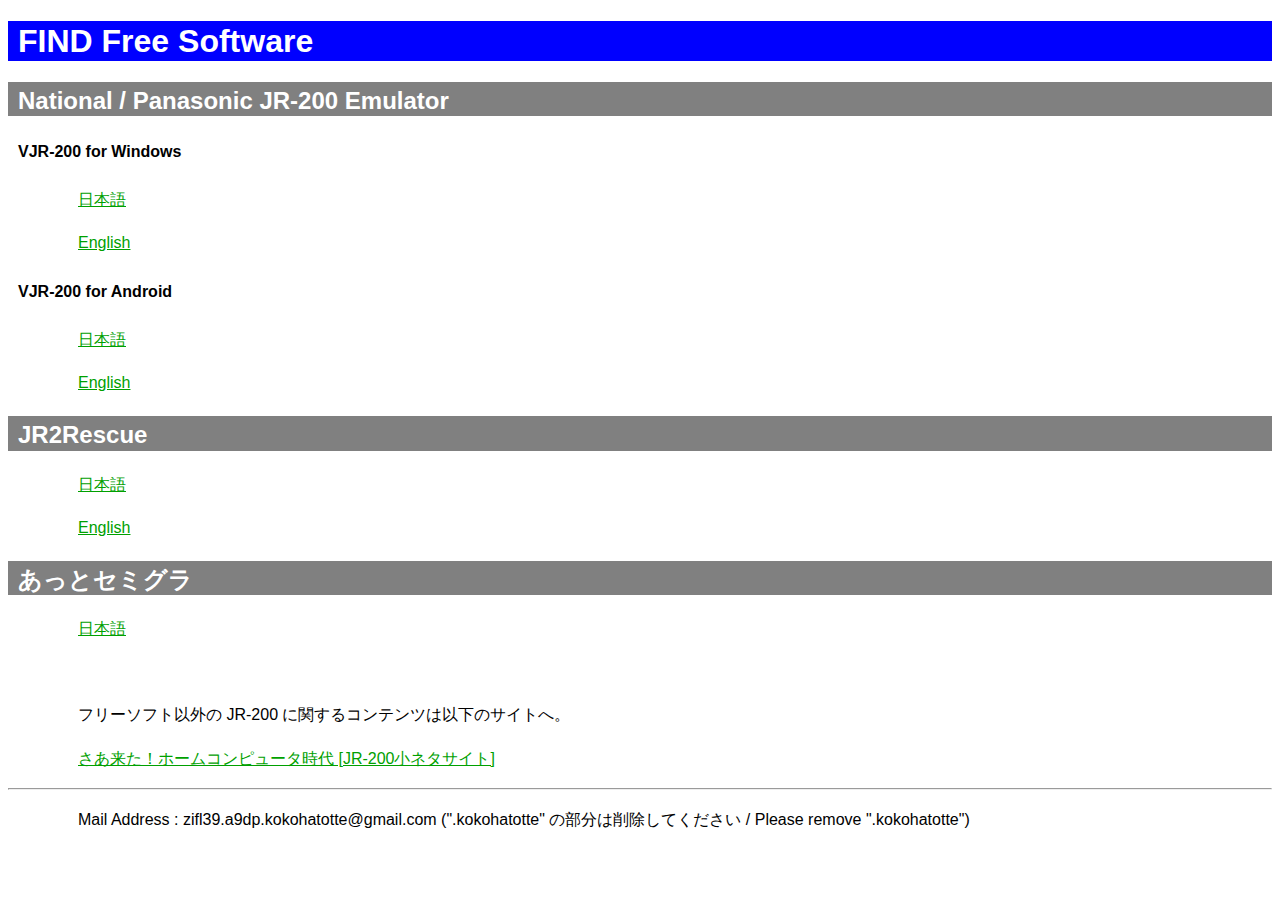
==== index.html @ 90e2a1a6 "20210302" ====
﻿<!DOCTYPE html>
<html>
<head>
<meta charset="UTF-8">
<meta http-equiv="content-language" content="ja">
<title>FIND Free Software</title>
<meta name="viewport" content="width=device-width,initial-scale=1.0">
<link rel="stylesheet" media="screen and (max-width:480px)" href="jr_m.css">
<link rel="stylesheet" media="screen and (min-width:481px)" href="jr.css">
</head>

<body>

<h1>FIND Free Software</h1>
<h2>National / Panasonic JR-200 Emulator</h2>
<h4>VJR-200 for Windows</h4>
<p><a href="vjr200.html">日本語</a></p>
<p><a href="vjr200_en.html">English</a></p>
<h4>VJR-200 for Android</h4>
<p><a href="vjr200android.html">日本語</a></p>
<p><a href="vjr200android_en.html">English</a></p>
<h2>JR2Rescue</h2>
<p><a href="jr2rescue.html">日本語</a></p>
<p><a href="jr2rescue_en.html">English</a></p>
<h2>あっとセミグラ</h2>
<p><a href="atsemigra.html">日本語</a></p>
<p>&nbsp;</p>
<p>フリーソフト以外の JR-200 に関するコンテンツは以下のサイトへ。</p>
<p><a href="http://www17.plala.or.jp/find_jr200/">さあ来た！ホームコンピュータ時代 
[JR-200小ネタサイト] </a></p>
<hr>
<p>Mail Address : zifl39.a9dp.kokohatotte@gmail.com (".kokohatotte" 
の部分は削除してください / Please remove ".kokohatotte")</p>


</body>

</html>
---- jr_m.css ----
h1 {color:blue; background:white; padding-left: 10px}
h2 {color:white; background:magenta; padding-left: 10px; margin-right:0%; }
h3 {color:white; background:green; margin-right:0%; padding-left: 10px;}
h4 {padding-left: 10px;}
body {line-height: 170%;}
p,li {margin-right:0%;}
table{margin-right:0%;border-style: solid;border-width: 2px;border-collapse: collapse;}
th,td,tr{border-style: solid;border-width: 1px}
b,strong{color:red}
A:active { color:red; }
A:hover {color: red; font-weight: bold}

.Navi {
	text-align:center;
	font-size:15pt;
}

.Youtube{ 
	position: relative;
	overflow: hidden;
	margin: 15px 0 20px 0; 
	padding-bottom: 50%; 
	padding-top: 65px; 
 }
 
.Youtube iframe { 
	width: 100%; 
	height: 100%; 
	position: absolute; 
	top: 0; 
	left: 0; 
}

.Left{
	padding-top:10px;
	padding-left:10px;
	padding-bottom:10px;
	border:solid 1px #000000;
	margin-bottom:30px;
	text-align:center;
}

.Right {
	padding-top:10px;
	padding-left:10px;
	padding-bottom:10px;
	border:solid 1px #000000;
	margin-bottom:30px;
	text-align:center;
}

.Center {
	clear: both;
	padding-top:10px;
	padding-left:10px;
	padding-bottom:10px;
	border:solid 1px #000000;
	margin-bottom:30px;
	text-align:center;
}

.ImageAround {
	margin-right:10px;
	margin-bottom:10px;
}

img {
    max-width: 100%;
    height: auto;
}

.CodeArea {
	border:solid 1px #000000;
	line-height: 110%;
	overflow-x: scroll;
}
---- jr.css ----
h1 {color:white; background:blue; padding-left: 10px; padding-top: 7px; padding-bottom: 5px;}
h2 {color:white; background:gray; padding-left: 10px; margin-right:0%;  padding-top: 5px; padding-bottom: 2px;}
h3 {color:white; background:green; margin-right:0%; padding-left: 10px; font-size:12pt; padding-top: 3px; padding-bottom: 2px;}
h4 {margin-right:5%; padding-left: 10px; font-size:12pt;}
body {color:black;background:white; font-size:12pt; line-height: 170%; font-family: "游ゴシック", "Yu Gothic", YuGothic, Verdana, "Hiragino Kaku Gothic ProN", Meiryo, sans-serif;font-weight: 500;}
p, table, li, .Left, .Center{margin-Left:70px;margin-right:0%; font-size:12pt; line-height: 170%; font-family: "游ゴシック", "Yu Gothic", YuGothic, Verdana, "Hiragino Kaku Gothic ProN", Meiryo, sans-serif;font-weight: 500;}
table{border-style: solid;border-width: 2px;border-collapse: collapse;margin-Left:70px;margin-right:0%; font-size:12pt; line-height: 170%; font-family: "游ゴシック", "Yu Gothic", YuGothic, Verdana, "Hiragino Kaku Gothic ProN", Meiryo, sans-serif;font-weight: 500;}
th,td,tr{border-style: solid;border-width: 1px;margin-Left:70px;margin-right:0%; font-size:12pt; line-height: 170%; font-family: "游ゴシック", "Yu Gothic", YuGothic, Verdana, "Hiragino Kaku Gothic ProN", Meiryo, sans-serif;font-weight: 500;}
.Right {margin-right:0%; font-size:12pt; line-height: 170%; font-family: "游ゴシック", "Yu Gothic", YuGothic, Verdana, "Hiragino Kaku Gothic ProN", Meiryo, sans-serif;font-weight: 500;}
b,strong{color:red}
A:link { color:#00A000; }
A:visited { color:#006000; }
A:active { color:red; }
A:hover {color: red; font-weight: bold}

.Main {
	clear: both;
	width: 900px;
}

.Images {
	width: 900px;
}

.Left{
	float: left;
	width: 395px;
	padding-top:10px;
	padding-left:10px;
	padding-bottom:10px;
	border:solid 1px #000000;
	margin-bottom:30px;
	text-align:center;
}

.Right {
	float: right;
	width: 395px;
	padding-top:10px;
	padding-left:10px;
	padding-bottom:10px;
	border:solid 1px #000000;
	margin-bottom:30px;
	text-align:center;
}

.Center {
	clear: both;
	width: 810px;
	padding-top:10px;
	padding-left:10px;
	padding-bottom:10px;
	border:solid 1px #000000;
	margin-bottom:30px;
	text-align:center;
}

.ImageAround {
	float: left;
	margin-right:20px;
	margin-bottom:10px;
}

.Navi {
	text-align:center;
	font-size:14pt;
}

.Youtube{ 
	text-align:center;
}

.CodeArea {
	border:solid 1px #000000;
	margin-left: 10%;
	margin-right: 10%;
	line-height: 110%;
	overflow-x: scroll;
}
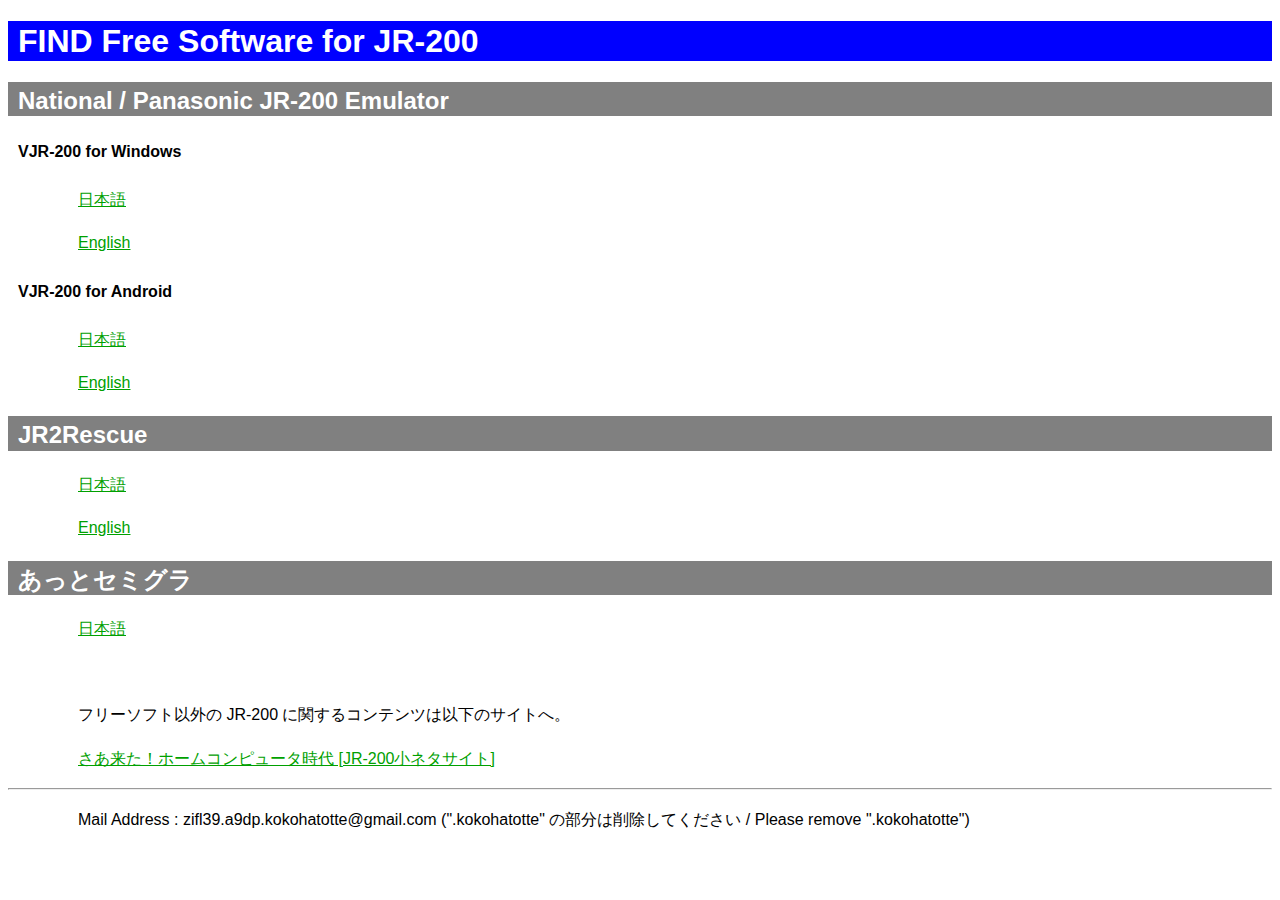
==== commit 3cb48d35: "02210302" ====
--- a/index.html
+++ b/index.html
@@ -11,7 +11,7 @@
 
 <body>
 
-<h1>FIND Free Software</h1>
+<h1>FIND Free Software for JR-200</h1>
 <h2>National / Panasonic JR-200 Emulator</h2>
 <h4>VJR-200 for Windows</h4>
 <p><a href="vjr200.html">日本語</a></p>
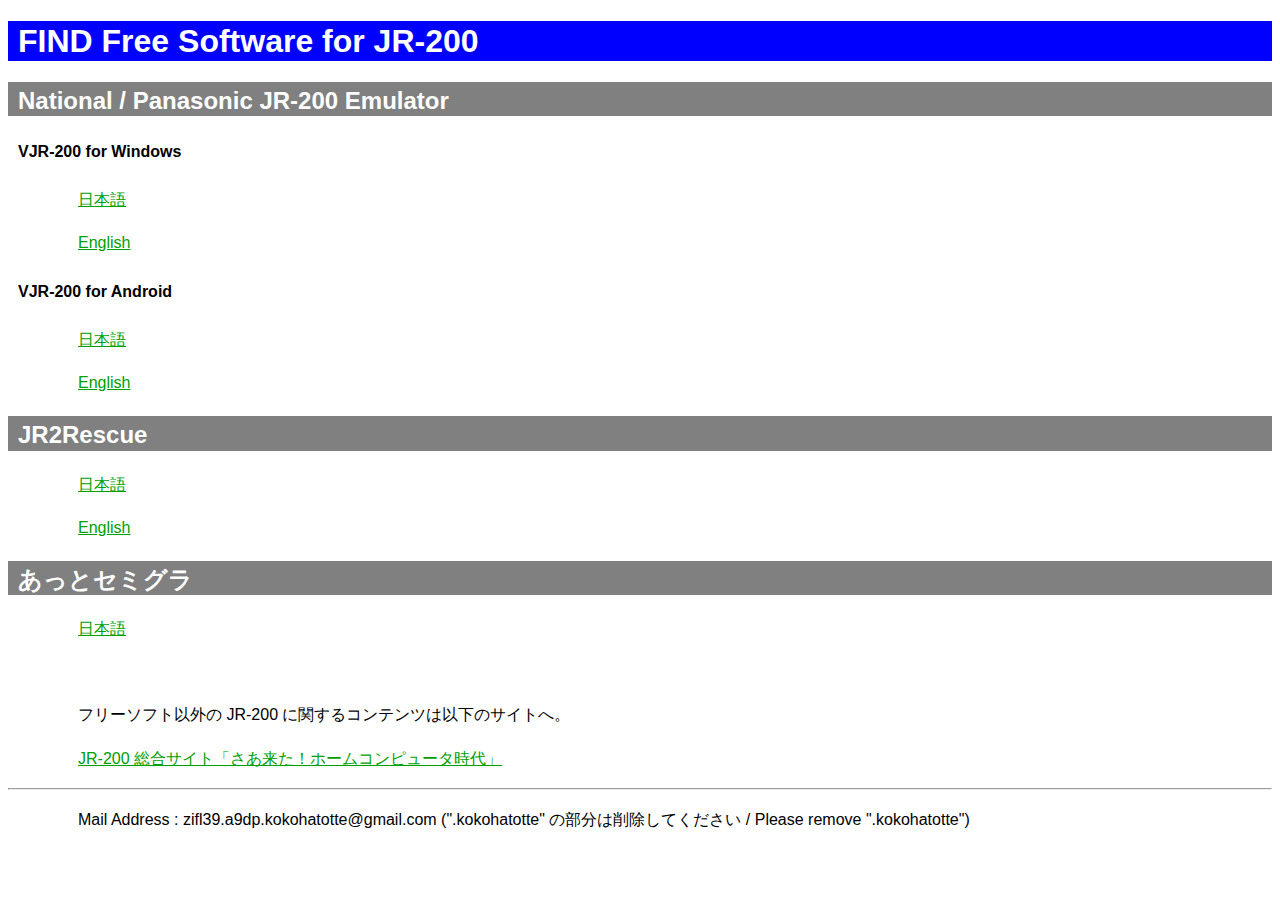
==== commit 7440f7bb: "20210502" ====
--- a/index.html
+++ b/index.html
@@ -1,6 +1,15 @@
 ﻿<!DOCTYPE html>
 <html>
 <head>
+<!-- Global site tag (gtag.js) - Google Analytics -->
+<script async src="https://www.googletagmanager.com/gtag/js?id=UA-18578300-4"></script>
+<script>
+  window.dataLayer = window.dataLayer || [];
+  function gtag(){dataLayer.push(arguments);}
+  gtag('js', new Date());
+
+  gtag('config', 'UA-18578300-4');
+</script>
 <meta charset="UTF-8">
 <meta http-equiv="content-language" content="ja">
 <title>FIND Free Software</title>
@@ -8,9 +17,7 @@
 <link rel="stylesheet" media="screen and (max-width:480px)" href="jr_m.css">
 <link rel="stylesheet" media="screen and (min-width:481px)" href="jr.css">
 </head>
-
 <body>
-
 <h1>FIND Free Software for JR-200</h1>
 <h2>National / Panasonic JR-200 Emulator</h2>
 <h4>VJR-200 for Windows</h4>
@@ -26,13 +33,9 @@
 <p><a href="atsemigra.html">日本語</a></p>
 <p>&nbsp;</p>
 <p>フリーソフト以外の JR-200 に関するコンテンツは以下のサイトへ。</p>
-<p><a href="http://www17.plala.or.jp/find_jr200/">さあ来た！ホームコンピュータ時代 
-[JR-200小ネタサイト] </a></p>
+<p><a href="https://jr200.web.fc2.com/">JR-200 総合サイト「さあ来た！ホームコンピュータ時代」</a></p>
 <hr>
 <p>Mail Address : zifl39.a9dp.kokohatotte@gmail.com (".kokohatotte" 
 の部分は削除してください / Please remove ".kokohatotte")</p>
-
-
 </body>
-
 </html>
--- a/jr.css
+++ b/jr.css
@@ -1,12 +1,12 @@
+body {color:black;background:white; font-size:12pt; line-height: 170%; font-family: "游ゴシック", "Yu Gothic", YuGothic, Verdana, "Hiragino Kaku Gothic ProN", Meiryo, sans-serif;font-weight: 500;-webkit-font-smoothing: antialiased;}
 h1 {color:white; background:blue; padding-left: 10px; padding-top: 7px; padding-bottom: 5px;}
 h2 {color:white; background:gray; padding-left: 10px; margin-right:0%;  padding-top: 5px; padding-bottom: 2px;}
 h3 {color:white; background:green; margin-right:0%; padding-left: 10px; font-size:12pt; padding-top: 3px; padding-bottom: 2px;}
-h4 {margin-right:5%; padding-left: 10px; font-size:12pt;}
-body {color:black;background:white; font-size:12pt; line-height: 170%; font-family: "游ゴシック", "Yu Gothic", YuGothic, Verdana, "Hiragino Kaku Gothic ProN", Meiryo, sans-serif;font-weight: 500;}
-p, table, li, .Left, .Center{margin-Left:70px;margin-right:0%; font-size:12pt; line-height: 170%; font-family: "游ゴシック", "Yu Gothic", YuGothic, Verdana, "Hiragino Kaku Gothic ProN", Meiryo, sans-serif;font-weight: 500;}
-table{border-style: solid;border-width: 2px;border-collapse: collapse;margin-Left:70px;margin-right:0%; font-size:12pt; line-height: 170%; font-family: "游ゴシック", "Yu Gothic", YuGothic, Verdana, "Hiragino Kaku Gothic ProN", Meiryo, sans-serif;font-weight: 500;}
-th,td,tr{border-style: solid;border-width: 1px;margin-Left:70px;margin-right:0%; font-size:12pt; line-height: 170%; font-family: "游ゴシック", "Yu Gothic", YuGothic, Verdana, "Hiragino Kaku Gothic ProN", Meiryo, sans-serif;font-weight: 500;}
-.Right {margin-right:0%; font-size:12pt; line-height: 170%; font-family: "游ゴシック", "Yu Gothic", YuGothic, Verdana, "Hiragino Kaku Gothic ProN", Meiryo, sans-serif;font-weight: 500;}
+h4 {margin-right:5%; padding-left: 10px;}
+p, table, li, .Left, .Center{margin-Left:70px;margin-right:0%;}
+table{border-style: solid;border-width: 2px;border-collapse: collapse;margin-Left:70px;margin-right:0%;}
+th,td,tr{border-style: solid;border-width: 1px;margin-Left:70px;margin-right:0%;}
+.Right {margin-right:0%;}
 b,strong{color:red}
 A:link { color:#00A000; }
 A:visited { color:#006000; }
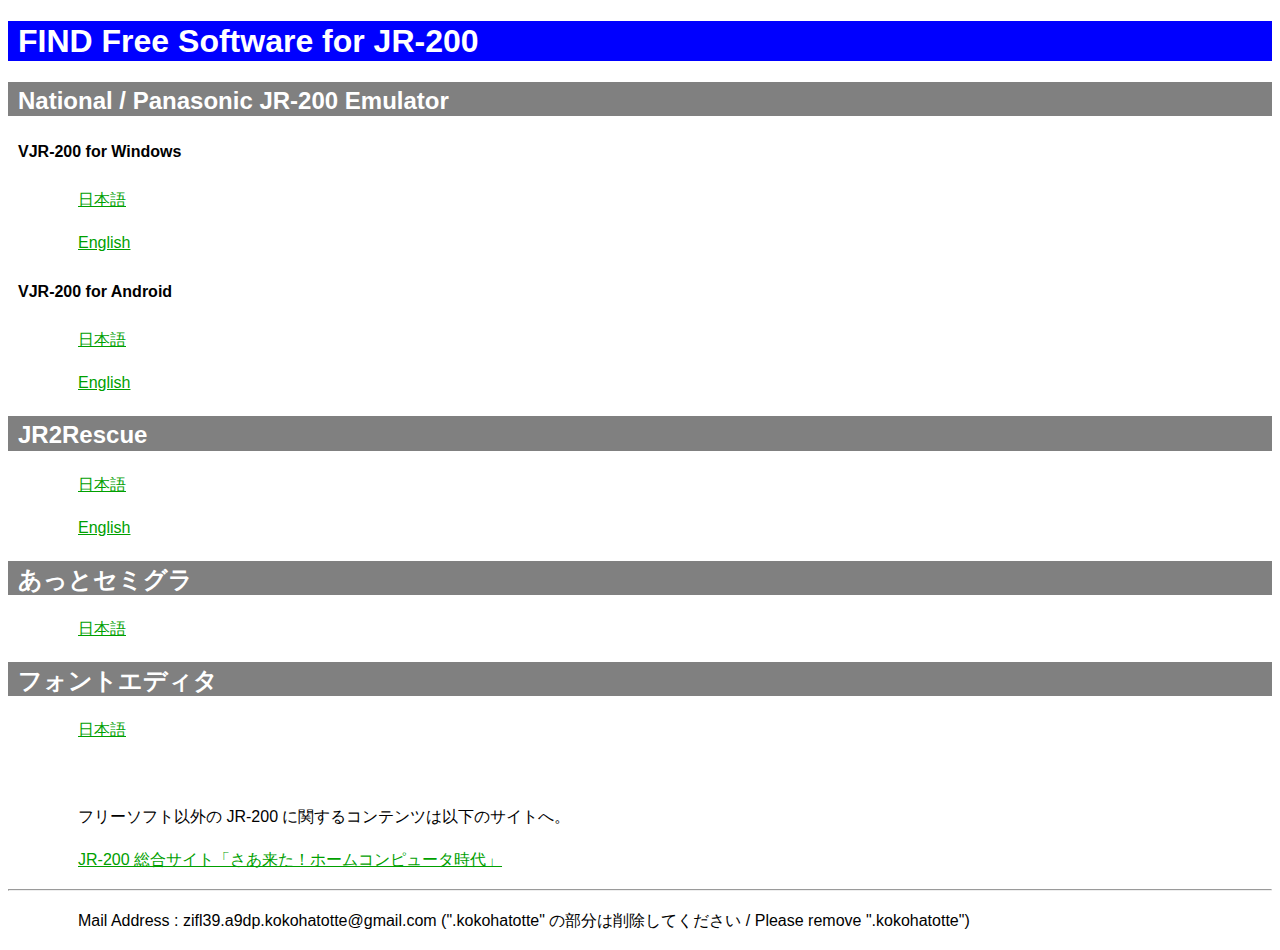
==== commit bec2cfac: "20240103" ====
--- a/index.html
+++ b/index.html
@@ -31,6 +31,8 @@
 <p><a href="jr2rescue_en.html">English</a></p>
 <h2>あっとセミグラ</h2>
 <p><a href="atsemigra.html">日本語</a></p>
+<h2>フォントエディタ</h2>
+<p><a href="editfont.html">日本語</a></p>
 <p>&nbsp;</p>
 <p>フリーソフト以外の JR-200 に関するコンテンツは以下のサイトへ。</p>
 <p><a href="https://jr200.web.fc2.com/">JR-200 総合サイト「さあ来た！ホームコンピュータ時代」</a></p>
--- a/jr_m.css
+++ b/jr_m.css
@@ -2,6 +2,7 @@
 h2 {color:white; background:magenta; padding-left: 10px; margin-right:0%; }
 h3 {color:white; background:green; margin-right:0%; padding-left: 10px;}
 h4 {padding-left: 10px;}
+h5 {padding-left: 10px;}
 body {line-height: 170%;}
 p,li {margin-right:0%;}
 table{margin-right:0%;border-style: solid;border-width: 2px;border-collapse: collapse;}
--- a/jr.css
+++ b/jr.css
@@ -3,6 +3,7 @@
 h2 {color:white; background:gray; padding-left: 10px; margin-right:0%;  padding-top: 5px; padding-bottom: 2px;}
 h3 {color:white; background:green; margin-right:0%; padding-left: 10px; font-size:12pt; padding-top: 3px; padding-bottom: 2px;}
 h4 {margin-right:5%; padding-left: 10px;}
+h5 {font-size:12pt; margin-Left:70px;margin-right:0%;}
 p, table, li, .Left, .Center{margin-Left:70px;margin-right:0%;}
 table{border-style: solid;border-width: 2px;border-collapse: collapse;margin-Left:70px;margin-right:0%;}
 th,td,tr{border-style: solid;border-width: 1px;margin-Left:70px;margin-right:0%;}
